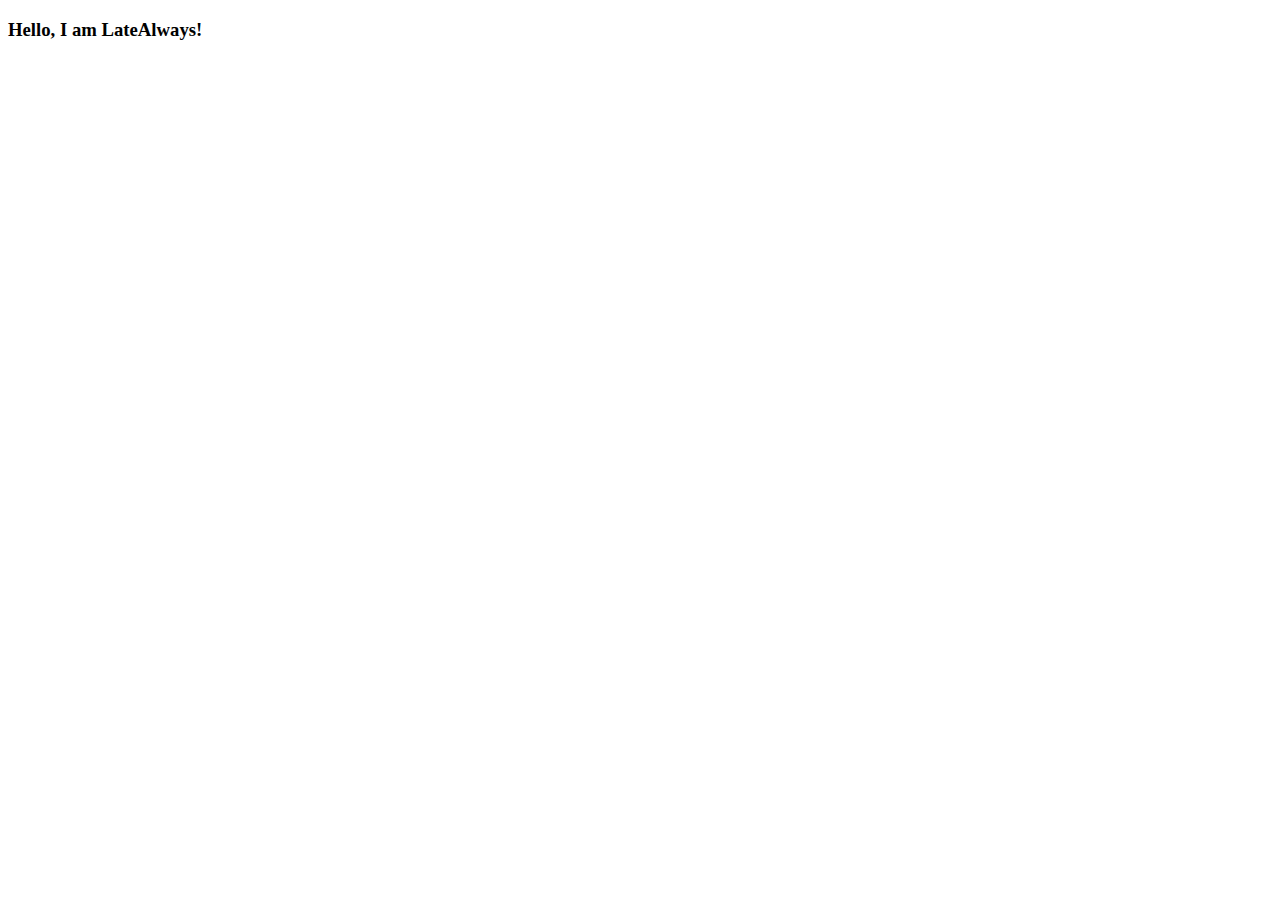
==== index.html @ 7558ff76 "Create index.html" ====
<!DOCTYPE html>
<html>
  <head>
  <link rel="preconnect" href="https://fonts.googleapis.com">
<link rel="preconnect" href="https://fonts.gstatic.com" crossorigin>
<link href="https://fonts.googleapis.com/css2?family=Montserrat:wght@200&display=swap" rel="stylesheet">
    <meta charset="utf-8" />
    <meta http-equiv="X-UA-Compatible" content="IE=edge" />
    <title>My portfolio</title>
    <meta name="viewport" content="width=device-width, initial-scale=1" />
    <link rel="stylesheet" type="text/css" media="screen" href="main.css" />
    <script src="main.js"></script>
  </head>
  <body>
  <div id="term" class="term">
		<span id="terminal"></span>
	</div>
	<div id="page">
		<h3 id="animateText">Hello, I am LateAlways!</h3>
	</div>
  </body>
</html>
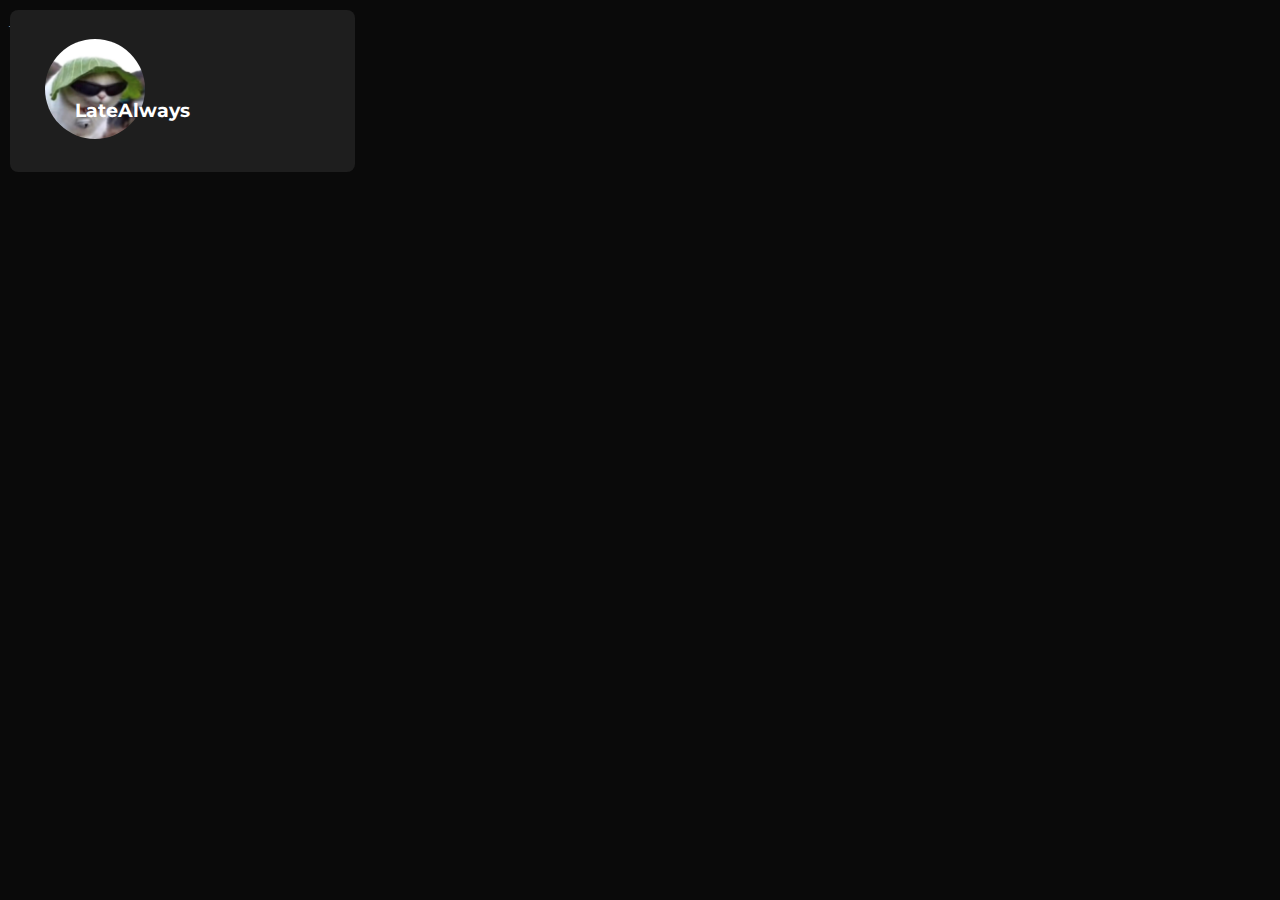
==== commit 5afbfffd: "-" ====
--- a/index.html
+++ b/index.html
@@ -18,5 +18,9 @@
 	<div id="page">
 		<h3 id="animateText">Hello, I am LateAlways!</h3>
 	</div>
+  <div id="main">
+    <div class="widget" style="padding-left: 35px; width: 300px;"><h3><img style="border-radius: 50%;" alt="profile picture" src="pfp.jpg" width="100" height="100"> <h3 style="position: absolute; top: 50%; transform:translate(10%, -50%); width: 300px;"<a style="position: absolute; top: 50%;left:60%; transform:translate(0, -150%); width: 300px;" href="https://github.com/latealways">LateAlways</a></h3></h3></div>
+    
+  </div>
   </body>
 </html>
--- a/main.css
+++ b/main.css
@@ -0,0 +1,79 @@
+body {
+	background-color: rgba(10, 10, 10, 255);
+	color: white;
+}
+#main {
+  width: 100%;
+  position:absolute;
+  left:0;
+  top:0;
+}
+a {
+  text-decoration: none;
+  color: white;
+}
+a:hover {
+  text-decoration: underline;
+  color: white;
+}
+.widget {
+  border-radius: 8px;
+  background-color: rgba(30,30,30,255);
+  font-family: 'Montserrat', sans-serif;
+  margin: 10px;
+  padding: 10px;
+  max-width: 50%;
+}
+#page {
+	opacity: 0;
+	transition: 0.1s;
+	font-family: 'Montserrat', sans-serif;
+	position: absolute;
+	left: 50%;
+	top: 50%;
+	transform: translate(-50%, -50%);
+	text-align: center;
+}
+#animateText {
+	transition: 0.1s
+}
+#terminal__prompt--cursor {  
+  display: block;  
+  height: 17px;  
+  width: 8px;  
+  margin-left: 9px;  
+  animation: blink 1200ms linear infinite;
+  position: absolute;
+  bottom: 100%;
+}
+
+@keyframes blink {  
+  0% {    
+    opacity: 1;
+  }  
+  49% {    
+    opacity: 1;
+  }  
+  50% {    
+    opacity: 0;
+  }  
+  99% {    
+    opacity: 0;  
+  }  100% {    
+    opacity: 0;
+  }
+}
+#terminal {
+	color: rgba(230, 230, 230, 255);
+	font-family: Consolas, monaco, monospace;
+	text-align: center;
+}
+#terminal::after {
+	content: "_";
+	animation: blink 1200ms linear infinite;
+    margin-left: 1px;
+}
+
+.term {
+	width: 100%;
+}
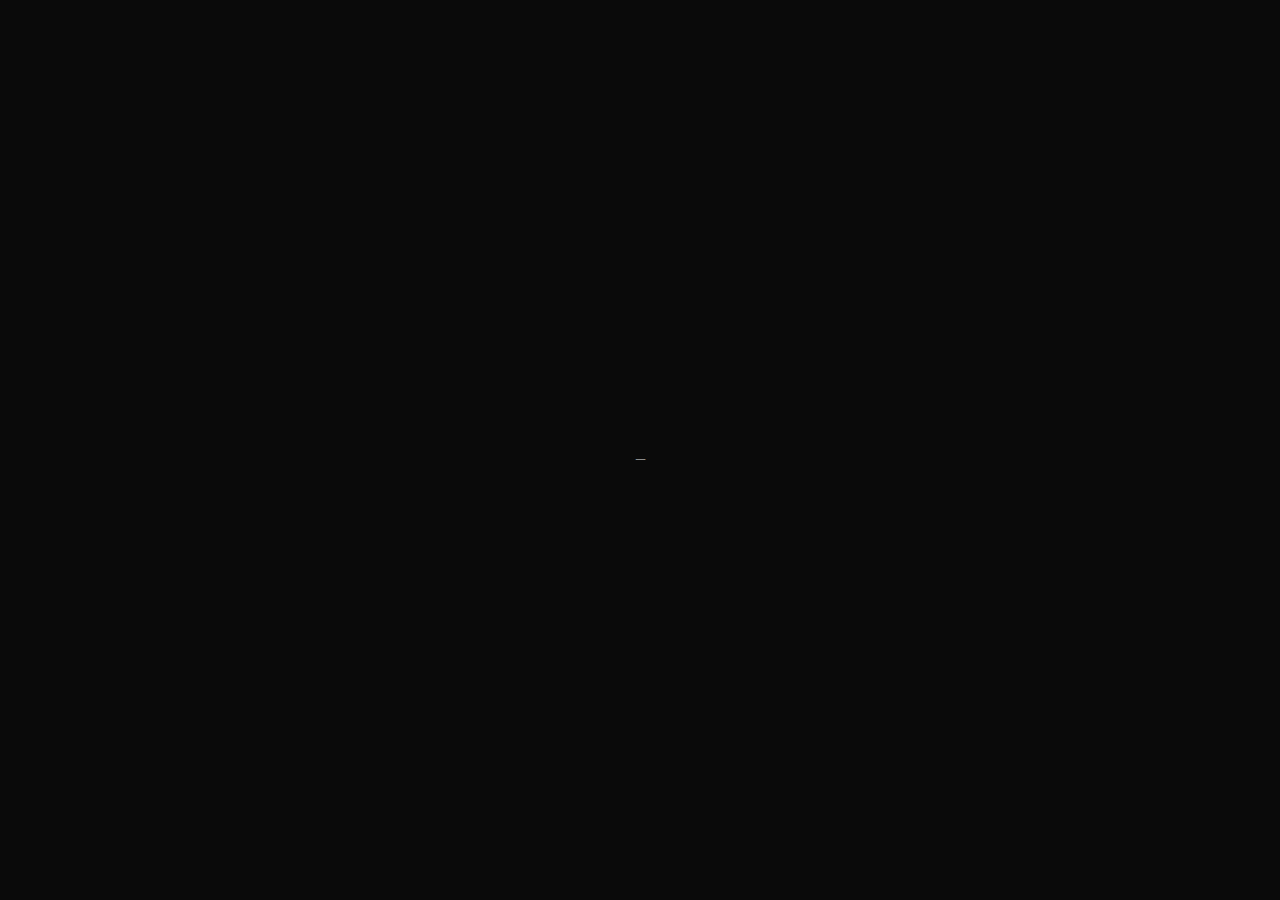
==== commit 311d3c02: "-" ====
--- a/index.html
+++ b/index.html
@@ -4,9 +4,11 @@
   <link rel="preconnect" href="https://fonts.googleapis.com">
 <link rel="preconnect" href="https://fonts.gstatic.com" crossorigin>
 <link href="https://fonts.googleapis.com/css2?family=Montserrat:wght@200&display=swap" rel="stylesheet">
+<link rel="stylesheet" href="https://fonts.googleapis.com/css2?family=Material+Symbols+Outlined:opsz,wght,FILL,GRAD@20..48,100..700,0..1,-50..200" />
+
     <meta charset="utf-8" />
     <meta http-equiv="X-UA-Compatible" content="IE=edge" />
-    <title>My portfolio</title>
+    <title>LateAlways - Home</title>
     <meta name="viewport" content="width=device-width, initial-scale=1" />
     <link rel="stylesheet" type="text/css" media="screen" href="main.css" />
     <script src="main.js"></script>
@@ -18,9 +20,17 @@
 	<div id="page">
 		<h3 id="animateText">Hello, I am LateAlways!</h3>
 	</div>
-  <div id="main">
-    <div class="widget" style="padding-left: 35px; width: 300px;"><h3><img style="border-radius: 50%;" alt="profile picture" src="pfp.jpg" width="100" height="100"> <h3 style="position: absolute; top: 50%; transform:translate(10%, -50%); width: 300px;"<a style="position: absolute; top: 50%;left:60%; transform:translate(0, -150%); width: 300px;" href="https://github.com/latealways">LateAlways</a></h3></h3></div>
-    
+  <div id="main" style="display: none !important;">
+    <div class="widget" style="padding-left: 35px;"><h3><img style="border-radius: 50%;vertical-align: middle;" alt="profile picture" src="pfp.jpg" width="100" height="100"><span style="padding-left: 20px;"><a href="https://github.com/latealways">LateAlways</a><br><br><span style="color: rgba(150,150,150,255);">I am developer, what else can I say? | <a href="https://fuchsiax.dev">Fuchsia X</a> | LateAlways#6792 | <a href="https://github.com/latealways">GitHub</a></span></h3></div>
+    <div class="widget" style=" max-width: 100%; width: 100%; height:100%;">
+      <h3 style="margin-left: 15px;line-height: 1px;">My projects: </h3>
+      <div id="repos" style="display:flex;flex-wrap: wrap;">
+        
+      </div>
+      <div id="template" hidden>
+        <div class="widget" onclick="{url}" style="background-color: rgba(20,20,20,255);padding: 35px; width:40%;max-width: 100%;"><h4>{repo name}</h4><p>{description}</p><h4 style="color: rgba(120,120,120,255)">{language} | <span style="color:white;"><span class="material-symbols-outlined">star</span>: {star_count}</span></h4></div>
+      </div>
+    </div>
   </div>
   </body>
 </html>
--- a/main.css
+++ b/main.css
@@ -4,9 +4,23 @@
 }
 #main {
   width: 100%;
-  position:absolute;
-  left:0;
-  top:0;
+  display: flex;
+  flex-wrap: wrap;
+  margin-right: 20px;
+  animation: fadeInAnimation ease 1.5s;
+  animation-iteration-count: 1;
+  animation-fill-mode: forwards;
+  animation-duration: 0.8s;
+}
+.material-symbols-outlined {
+  font-size: 25px;
+  vertical-align: text-bottom;
+  font-variation-settings:
+  'FILL' 0,
+  'wght' 400,
+  'GRAD' 0,
+  'opsz' 48
+  
 }
 a {
   text-decoration: none;
@@ -21,8 +35,9 @@
   background-color: rgba(30,30,30,255);
   font-family: 'Montserrat', sans-serif;
   margin: 10px;
+  width: 50%;
   padding: 10px;
-  max-width: 50%;
+  flex-grow: 1;
 }
 #page {
 	opacity: 0;
@@ -63,6 +78,14 @@
     opacity: 0;
   }
 }
+@keyframes fadeInAnimation {
+  0% {
+    opacity: 0;
+  }
+  100% {
+    opacity: 1;
+  }
+}
 #terminal {
 	color: rgba(230, 230, 230, 255);
 	font-family: Consolas, monaco, monospace;
@@ -75,5 +98,8 @@
 }
 
 .term {
-	width: 100%;
+  position: absolute;
+  left: 50%;
+  top: 50%;
+  transform: translate(-50%, -50%);
 }
